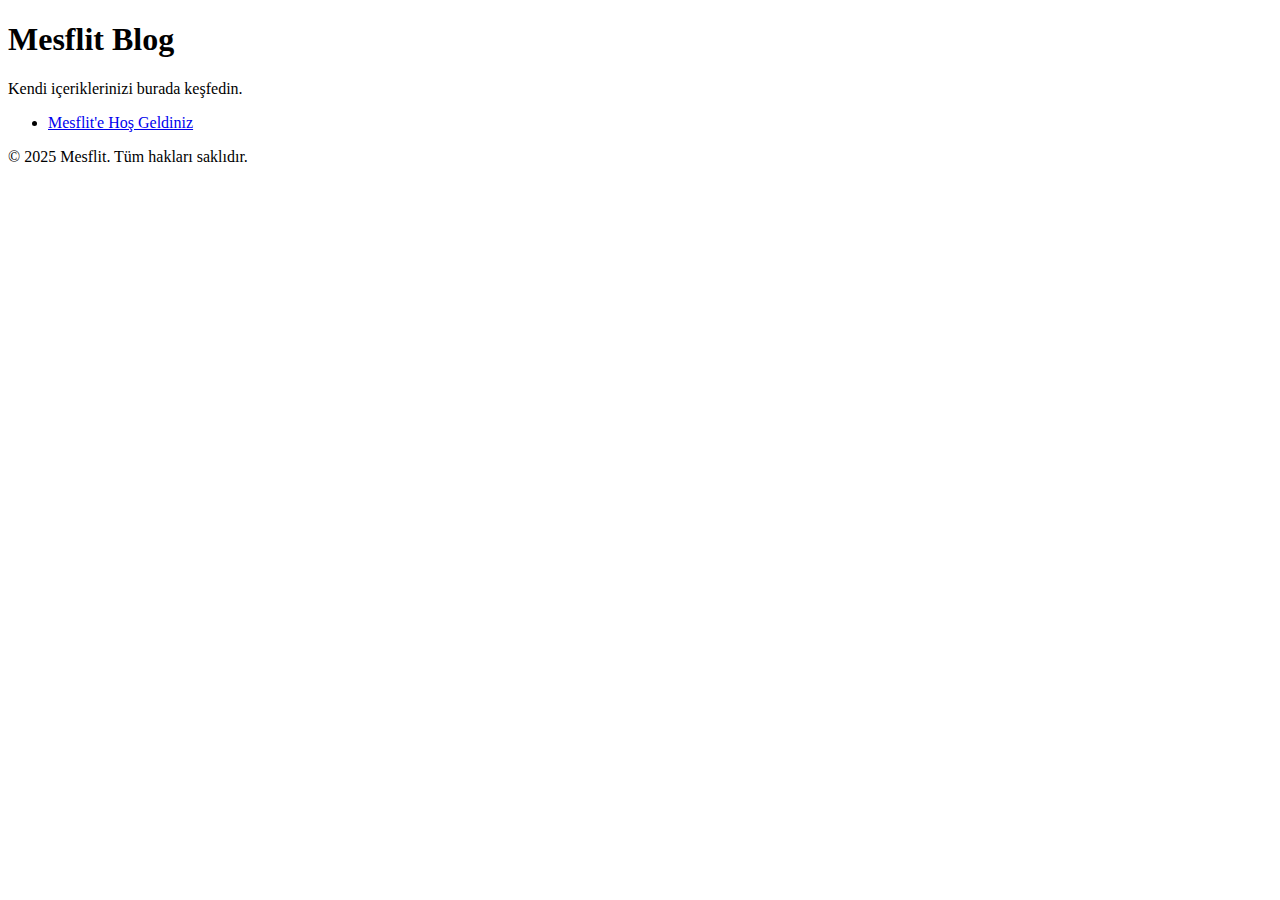
==== pages-html/index.html @ c4ace07d "Update blog pages" ====
<!DOCTYPE html>
<html lang="en">
<head>
    <meta charset="UTF-8">
    <meta name="viewport" content="width=device-width, initial-scale=1.0">
    <title>Mesflit - Ana Sayfa</title>
    <link rel="stylesheet" href="style.css">
</head>
<body>
    <header>
        <h1>Mesflit Blog</h1>
        <p>Kendi içeriklerinizi burada keşfedin.</p>
    </header>
    <main>
        <ul>
            <li><a href="deneme.html">Mesflit'e Hoş Geldiniz</a></li>
        </ul>
    </main>
    <footer>
        <p>&copy; 2025 Mesflit. Tüm hakları saklıdır.</p>
    </footer>
</body>
</html>
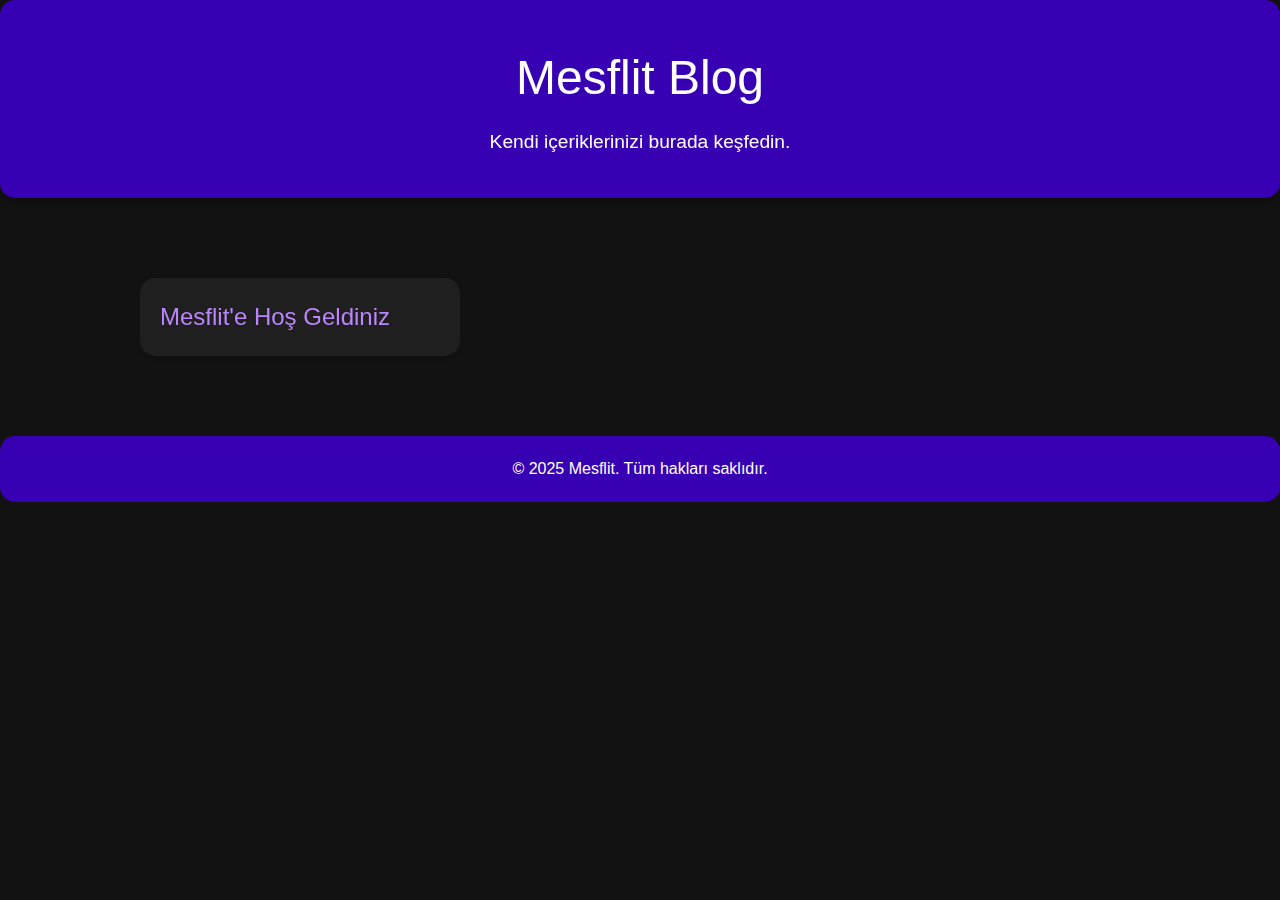
==== commit a8173536: "Update blog pages" ====
--- a/pages-html/index.html
+++ b/pages-html/index.html
@@ -14,7 +14,7 @@
     </header>
     <main>
         <ul>
-            <li><a href="deneme.html">Mesflit'e Hoş Geldiniz</a></li>
+            <li><a href="pages-html/deneme.html">Mesflit'e Hoş Geldiniz</a></li>
         </ul>
     </main>
     <footer>
--- a/pages-html/style.css
+++ b/pages-html/style.css
@@ -0,0 +1,178 @@
+/* Genel ayarlar */
+* {
+    margin: 0;
+    padding: 0;
+    box-sizing: border-box;
+}
+
+body {
+    font-family: 'Roboto', sans-serif;
+    background-color: #121212; /* Karanlık arka plan */
+    color: #e0e0e0; /* Açık metin rengi */
+    line-height: 1.6;
+    overflow-x: hidden;
+}
+
+/* Bağlantılar */
+a {
+    color: #bb86fc; 
+    text-decoration: none;
+    transition: color 0.3s;
+}
+
+a:hover {
+    color: #03dac5; 
+}
+
+/* Ana header */
+header {
+    background-color: #3700b3; 
+    color: white;
+    padding: 40px 20px;
+    text-align: center;
+    box-shadow: 0 4px 10px rgba(0, 0, 0, 0.3);
+    border-radius: 15px;
+    backdrop-filter: blur(10px); /* Blur efekti */
+}
+
+header h1 {
+    font-size: 3rem;
+    font-weight: 500;
+    margin-bottom: 10px;
+}
+
+header p {
+    font-size: 1.2rem;
+}
+
+/* Ana içerik */
+main {
+    padding: 40px;
+    display: flex;
+    flex-direction: column;
+    align-items: center;
+}
+
+/* Sayfalar listesi */
+ul {
+    list-style-type: none;
+    padding: 0;
+    margin-top: 40px;
+    width: 100%;
+    max-width: 1000px;
+    display: grid;
+    grid-template-columns: repeat(auto-fill, minmax(300px, 1fr));
+    gap: 20px;
+}
+
+ul li {
+    background-color: #1f1f1f;
+    padding: 20px;
+    border-radius: 15px;
+    box-shadow: 0 2px 5px rgba(0, 0, 0, 0.1);
+    transition: transform 0.3s, box-shadow 0.3s;
+    backdrop-filter: blur(5px); /* Blur efekti */
+}
+
+ul li:hover {
+    transform: translateY(-5px);
+    box-shadow: 0 5px 15px rgba(0, 0, 0, 0.2);
+}
+
+ul li a {
+    font-size: 1.5rem;
+    font-weight: 500;
+    color: #bb86fc;
+    display: block;
+    transition: color 0.3s;
+}
+
+ul li a:hover {
+    color: #03dac5;
+}
+
+/* Footer */
+footer {
+    text-align: center;
+    background-color: #3700b3; 
+    color: white;
+    padding: 20px;
+    margin-top: 40px;
+    border-radius: 15px;
+    backdrop-filter: blur(10px); /* Blur efekti */
+}
+
+footer p {
+    font-size: 1rem;
+}
+
+/* Sayfa içerik */
+.page-content {
+    background-color: #1f1f1f;
+    padding: 20px;
+    border-radius: 15px;
+    margin-top: 40px;
+    box-shadow: 0 2px 5px rgba(0, 0, 0, 0.1);
+    backdrop-filter: blur(5px); /* Blur efekti */
+}
+
+.page-content h2 {
+    color: #03dac5; 
+    font-size: 2rem;
+    font-weight: 600;
+    margin-bottom: 20px;
+}
+
+.page-content p {
+    color: #e0e0e0;
+    font-size: 1.2rem;
+}
+
+/* Responsive Tasarım */
+@media (max-width: 768px) {
+    header h1 {
+        font-size: 2.5rem;
+    }
+
+    header p {
+        font-size: 1rem;
+    }
+
+    ul li {
+        padding: 15px;
+    }
+
+    footer p {
+        font-size: 0.9rem;
+    }
+
+    .page-content h2 {
+        font-size: 1.8rem;
+    }
+
+    .page-content p {
+        font-size: 1rem;
+    }
+}
+
+@media (max-width: 480px) {
+    header h1 {
+        font-size: 2rem;
+    }
+
+    ul li a {
+        font-size: 1.2rem;
+    }
+
+    footer p {
+        font-size: 0.8rem;
+    }
+
+    .page-content h2 {
+        font-size: 1.6rem;
+    }
+
+    .page-content p {
+        font-size: 1rem;
+    }
+}
